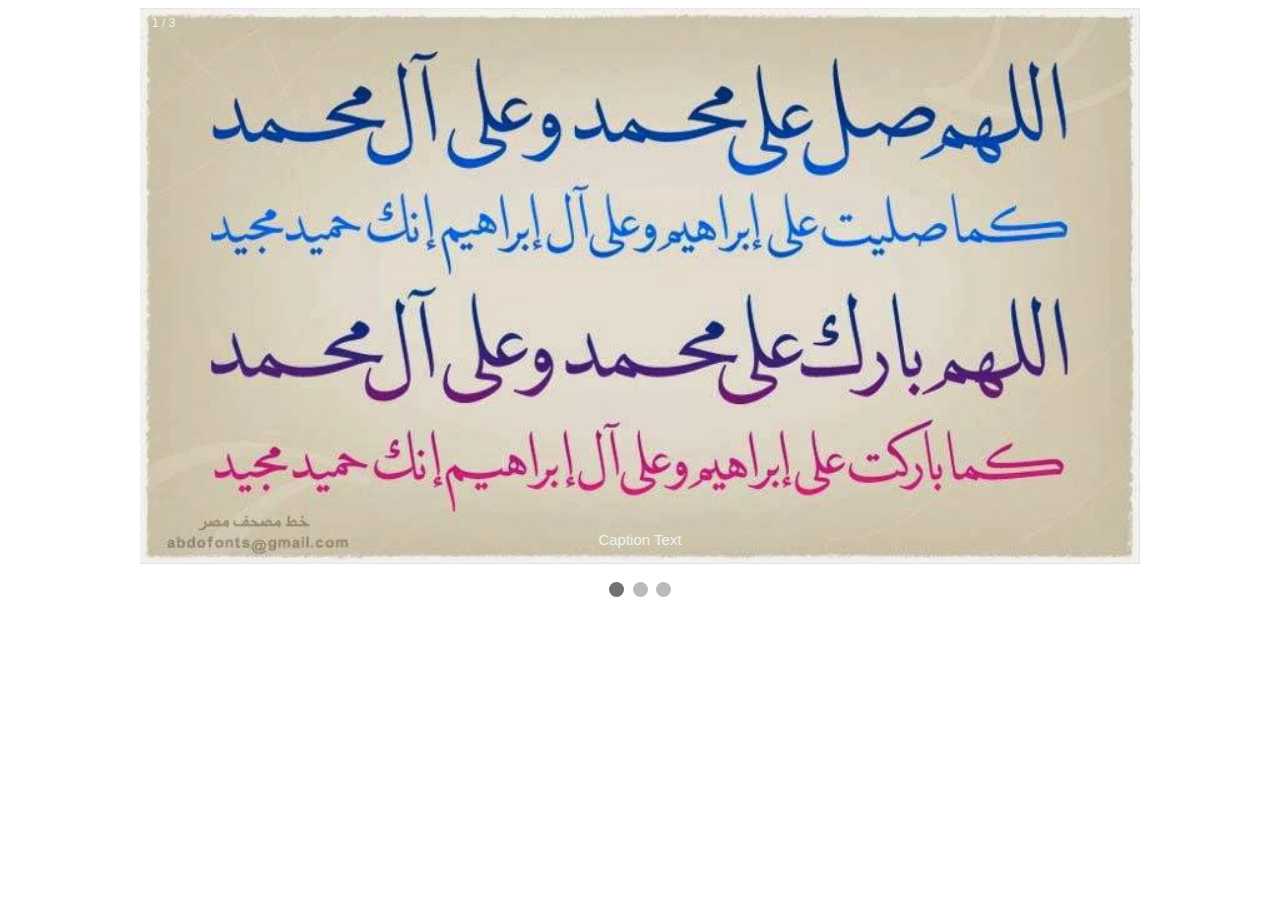
==== slide.html @ 00cf8097 "Update slide.html" ====
<!DOCTYPE html>
<html>
<head>
  <script src="https://ajax.googleapis.com/ajax/libs/jquery/1.7.1/jquery.min.js" type="text/javascript"></script><meta name="viewport" content="width=device-width, initial-scale=1">

<meta name="viewport" content="width=device-width, initial-scale=1">
<style>
* {box-sizing: border-box;}
body {font-family: Verdana, sans-serif;}
.mySlides {display: none;}
img {vertical-align: middle;}

/* Slideshow container */
.slideshow-container {
  max-width: 1000px;
  position: relative;
  margin: auto;
}

/* Caption text */
.text {
  color: #f2f2f2;
  font-size: 15px;
  padding: 8px 12px;
  position: absolute;
  bottom: 8px;
  width: 100%;
  text-align: center;
}

/* Number text (1/3 etc) */
.numbertext {
  color: #f2f2f2;
  font-size: 12px;
  padding: 8px 12px;
  position: absolute;
  top: 0;
}

/* The dots/bullets/indicators */
.dot {
  height: 15px;
  width: 15px;
  margin: 0 2px;
  background-color: #bbb;
  border-radius: 50%;
  display: inline-block;
  transition: background-color 0.6s ease;
}

.active {
  background-color: #717171;
}

/* Fading animation */
.fade {
  -webkit-animation-name: fade;
  -webkit-animation-duration: 1.5s;
  animation-name: fade;
  animation-duration: 1.5s;
}

@-webkit-keyframes fade {
  from {opacity: .4} 
  to {opacity: 1}
}

@keyframes fade {
  from {opacity: .4} 
  to {opacity: 1}
}

/* On smaller screens, decrease text size */
@media only screen and (max-width: 300px) {
  .text {font-size: 11px}
}
</style>
</head>
<body>
<div class="slideshow-container">

<div class="mySlides fade">
  <div class="numbertext">1 / 3</div>
  <img src="img1.jpg" style="width:100%">
  <div class="text">Caption Text</div>
</div>

<div class="mySlides fade">
  <div class="numbertext">2 / 3</div>
  <img src="img2.jpg" style="width:100%">
  <div class="text">Caption Two</div>
</div>

<div class="mySlides fade">
  <div class="numbertext">3 / 3</div>
  <img src="img1.jpg" style="width:100%">
  <div class="text">Caption Three</div>
</div>

</div>
<br>

<div style="text-align:center">
  <span class="dot"></span> 
  <span class="dot"></span> 
  <span class="dot"></span> 
</div>

<script>
var slideIndex = 0;
showSlides();

function showSlides() {
  var i;
  var slides = document.getElementsByClassName("mySlides");
  var dots = document.getElementsByClassName("dot");
  for (i = 0; i < slides.length; i++) {
    slides[i].style.display = "none";  
  }
  slideIndex++;
  if (slideIndex > slides.length) {slideIndex = 1}    
  for (i = 0; i < dots.length; i++) {
    dots[i].className = dots[i].className.replace(" active", "");
  }
  slides[slideIndex-1].style.display = "block";  
  dots[slideIndex-1].className += " active";
  setTimeout(showSlides, 5000); // Change image every 2 seconds
}
  
setInterval(function() {

    $.ajax({ 
        url  : "/img1.jpg", /* or other resource */
        type : "HEAD",
    success: function(){
        console.log("online");
    },
    error: function(){
        console.log("offline");
    }
    });
}, 3000); /* 120000 ~> 2 minutes */
</script>

</body>
</html>
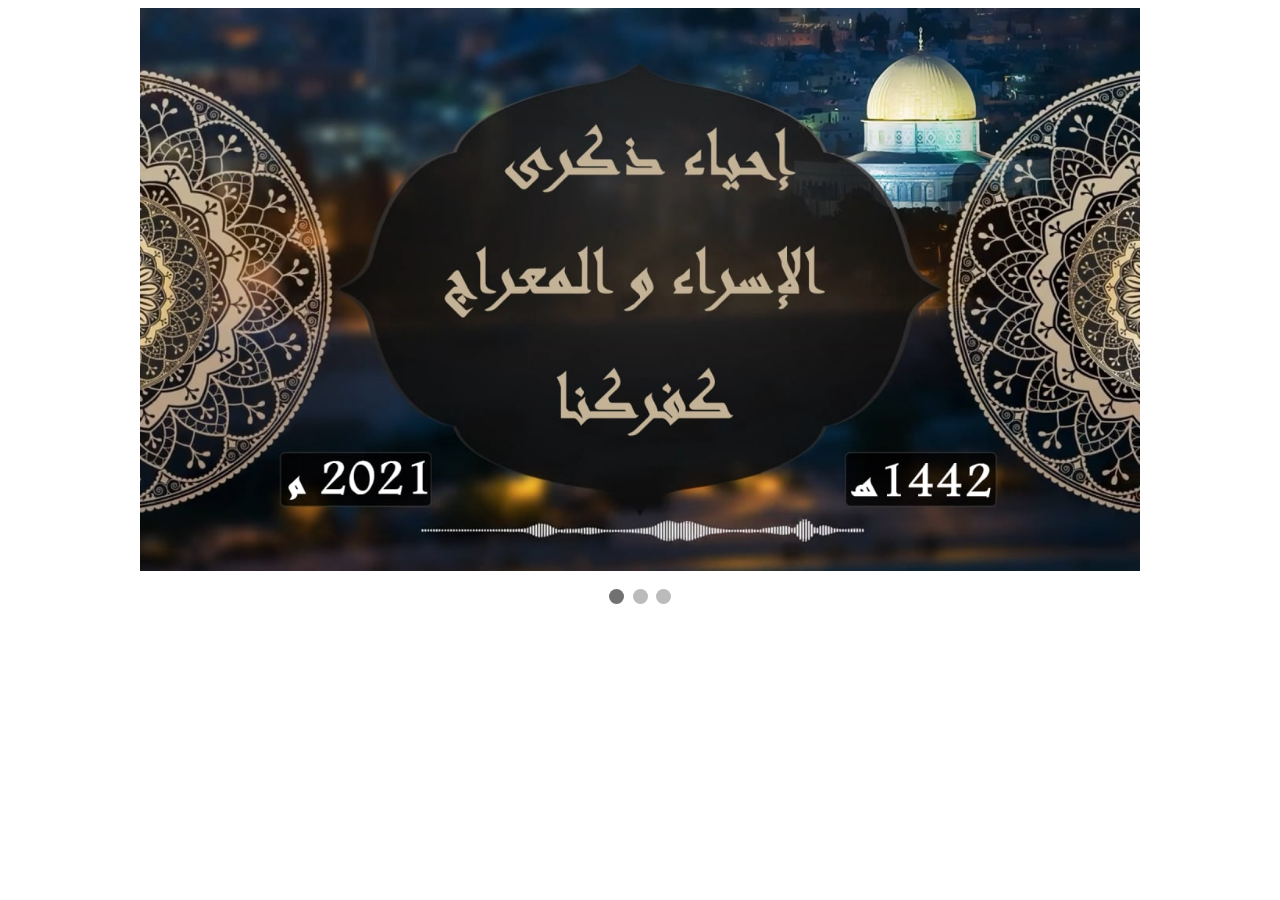
==== commit 55a8094f: "remove caption text" ====
--- a/slide.html
+++ b/slide.html
@@ -80,21 +80,15 @@
 <div class="slideshow-container">
 
 <div class="mySlides fade">
-  <div class="numbertext">1 / 3</div>
   <img src="img1.jpg" style="width:100%">
-  <div class="text">Caption Text</div>
 </div>
 
 <div class="mySlides fade">
-  <div class="numbertext">2 / 3</div>
   <img src="img2.jpg" style="width:100%">
-  <div class="text">Caption Two</div>
 </div>
 
 <div class="mySlides fade">
-  <div class="numbertext">3 / 3</div>
   <img src="img1.jpg" style="width:100%">
-  <div class="text">Caption Three</div>
 </div>
 
 </div>
@@ -124,7 +118,7 @@
   }
   slides[slideIndex-1].style.display = "block";  
   dots[slideIndex-1].className += " active";
-  setTimeout(showSlides, 5000); // Change image every 2 seconds
+  setTimeout(showSlides, 3000); // Change image every 30 seconds
 }
   
 setInterval(function() {
@@ -132,15 +126,24 @@
     $.ajax({ 
         url  : "/img1.jpg", /* or other resource */
         type : "HEAD",
-    success: function(){
-        console.log("online");
+              cache: false,
+
+          statusCode: {
+        200: function() {
+      console.log( "online200");
+          location.reload(1);
     },
-    error: function(){
-        console.log("offline");
+        304: function() {
+      console.log( "online304");
+          location.reload(1);
+    },
+        404: function() {
+      console.log( "page not found");
+    }
     }
     });
-}, 3000); /* 120000 ~> 2 minutes */
+}, 1800000); /* 1000 ~> 1 sec, 1800000 30 mins */
 </script>
 
 </body>
-</html> 
+</html>
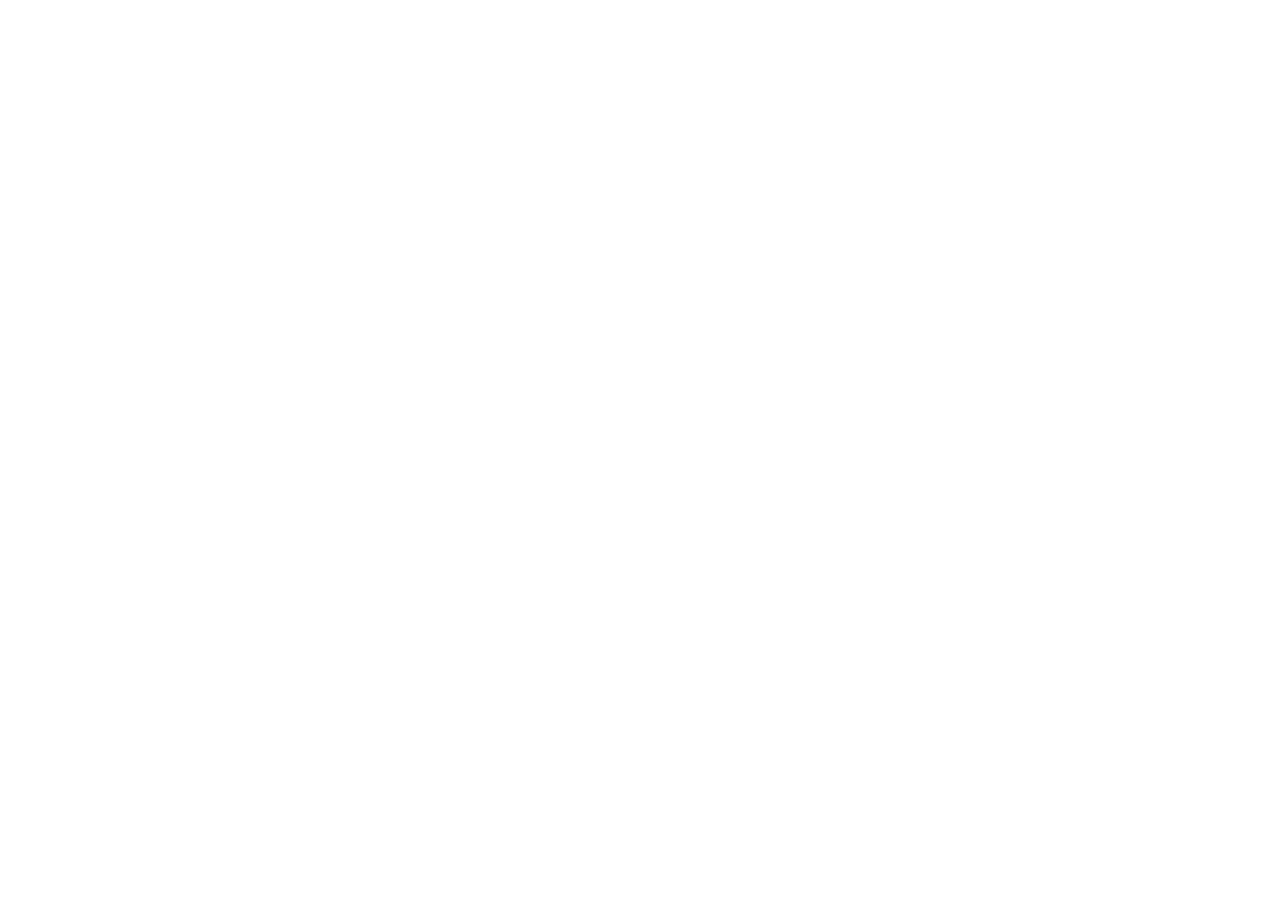
==== commit 2aac5f01: "update slide to include google slide show" ====
--- a/slide.html
+++ b/slide.html
@@ -6,7 +6,7 @@
 <meta name="viewport" content="width=device-width, initial-scale=1">
 <style>
 * {box-sizing: border-box;}
-body {font-family: Verdana, sans-serif;}
+body {font-family: Verdana, sans-serif;margin: 0; padding: 0;}
 .mySlides {display: none;}
 img {vertical-align: middle;}
 
@@ -79,47 +79,12 @@
 <body>
 <div class="slideshow-container">
 
-<div class="mySlides fade">
-  <img src="img1.jpg" style="width:100%">
-</div>
-
-<div class="mySlides fade">
-  <img src="img2.jpg" style="width:100%">
-</div>
-
-<div class="mySlides fade">
-  <img src="img1.jpg" style="width:100%">
-</div>
-
-</div>
-<br>
-
-<div style="text-align:center">
-  <span class="dot"></span> 
-  <span class="dot"></span> 
-  <span class="dot"></span> 
+    <div>
+      <iframe  src="https://docs.google.com/presentation/d/e/2PACX-1vTBNErHqUm5gGWUPgU7DvardfMDgwOqic3FgQOp4A2oERmvoYVjojc1C-ZrlsU-lCAIi_3K5MqX05Nh/embed?start=true&loop=true&delayms=10000&rm=minimal" frameborder="0" width="99%" height="569" allowfullscreen="true" mozallowfullscreen="true" webkitallowfullscreen="true"></iframe>
+    </div>
 </div>
 
 <script>
-var slideIndex = 0;
-showSlides();
-
-function showSlides() {
-  var i;
-  var slides = document.getElementsByClassName("mySlides");
-  var dots = document.getElementsByClassName("dot");
-  for (i = 0; i < slides.length; i++) {
-    slides[i].style.display = "none";  
-  }
-  slideIndex++;
-  if (slideIndex > slides.length) {slideIndex = 1}    
-  for (i = 0; i < dots.length; i++) {
-    dots[i].className = dots[i].className.replace(" active", "");
-  }
-  slides[slideIndex-1].style.display = "block";  
-  dots[slideIndex-1].className += " active";
-  setTimeout(showSlides, 3000); // Change image every 30 seconds
-}
   
 setInterval(function() {
 
@@ -142,7 +107,7 @@
     }
     }
     });
-}, 1800000); /* 1000 ~> 1 sec, 1800000 30 mins */
+}, 1200000); /* 1000 ~> 1 sec, 1800000 30 mins */
 </script>
 
 </body>
